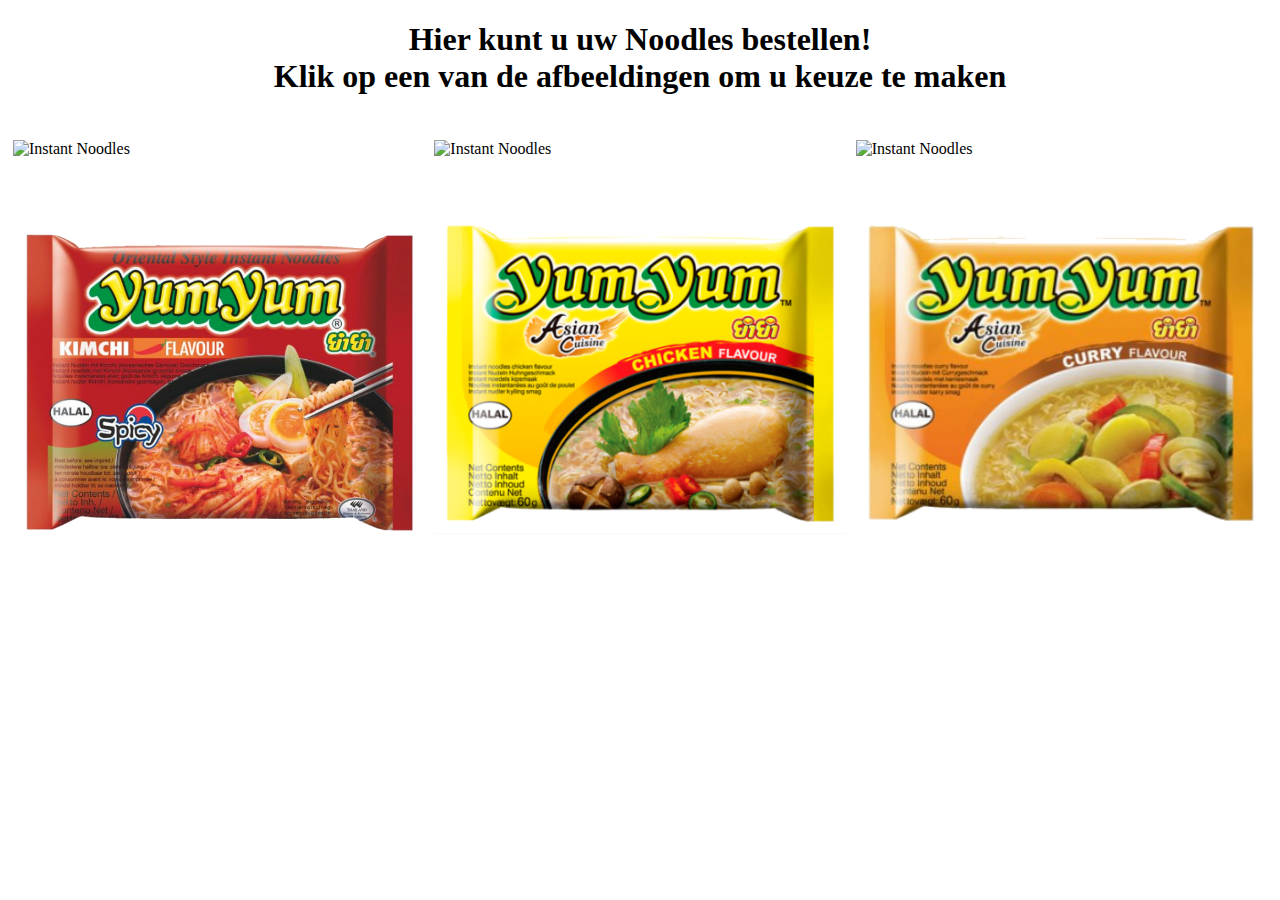
==== InstantNoodles.html @ 60b53bfa "Continue'd on my part" ====
<!DOCTYPE html>
<html lang="en">
<head>
    <meta charset="UTF-8">
    <link rel="stylesheet" href="stylesheet/stylesheet.css">
    <title>Instant Noodles</title>
</head>

<body>
<!--How to order noodles-->
<div class="NoodlesTitle">
    <h1>Hier kunt u uw Noodles bestellen!<BR>
    Klik op een van de afbeeldingen om u keuze te maken</h1>
</div>
<br>
<!--Images of the noodles-->
<div class="InstantNoodlesRow1">
  <div class="InstantNoodlesColumn1">
    <img src="Images/InstantNoodles2.1.png" alt="Instant Noodles" style="width:100%">
  </div>
  <div class="InstantNoodlesColumn1">
    <img src="Images/InstantNoodles2.2.png" alt="Instant Noodles" style="width:100%">
  </div>
  <div class="InstantNoodlesColumn1">
    <img src="Images/InstantNoodles2.3.png" alt="Instant Noodles" style="width:100%">
  </div>
</div>
<div class="InstantNoodlesRow2">
  <div class="InstantNoodlesColumn2">
    <img src="Images/InstantNoodles2.4.png" alt="Instant Noodles" style="width:100%">
  </div>
  <div class="InstantNoodlesColumn2">
    <img src="Images/InstantNoodles2.5.png" alt="Instant Noodles" style="width:100%">
  </div>
  <div class="InstantNoodlesColumn2">
    <img src="Images/InstantNoodles2.6.png" alt="Instant Noodles" style="width:100%">
  </div>
</div>

</body>

</html>
---- stylesheet/stylesheet.css ----
/* Jelle CSS */
/*styling for the order text (centering)*/
.NoodlesTitle {
    text-align:     center;
}

/*Styling for the first row of images*/
.InstantNoodlesRow1 {
    display: flex;
}

/*Styling for all the images in row 1*/
.InstantNoodlesColumn1 {
    flex: 33.33%;
    padding: 5px;
}

/*Styling for the second row of images*/
.InstantNoodlesRow2 {
    display: flex;
}

/*Styling for all the images in row 2*/
.InstantNoodlesColumn2 {
    flex: 33.33%;
    padding: 5px;
}
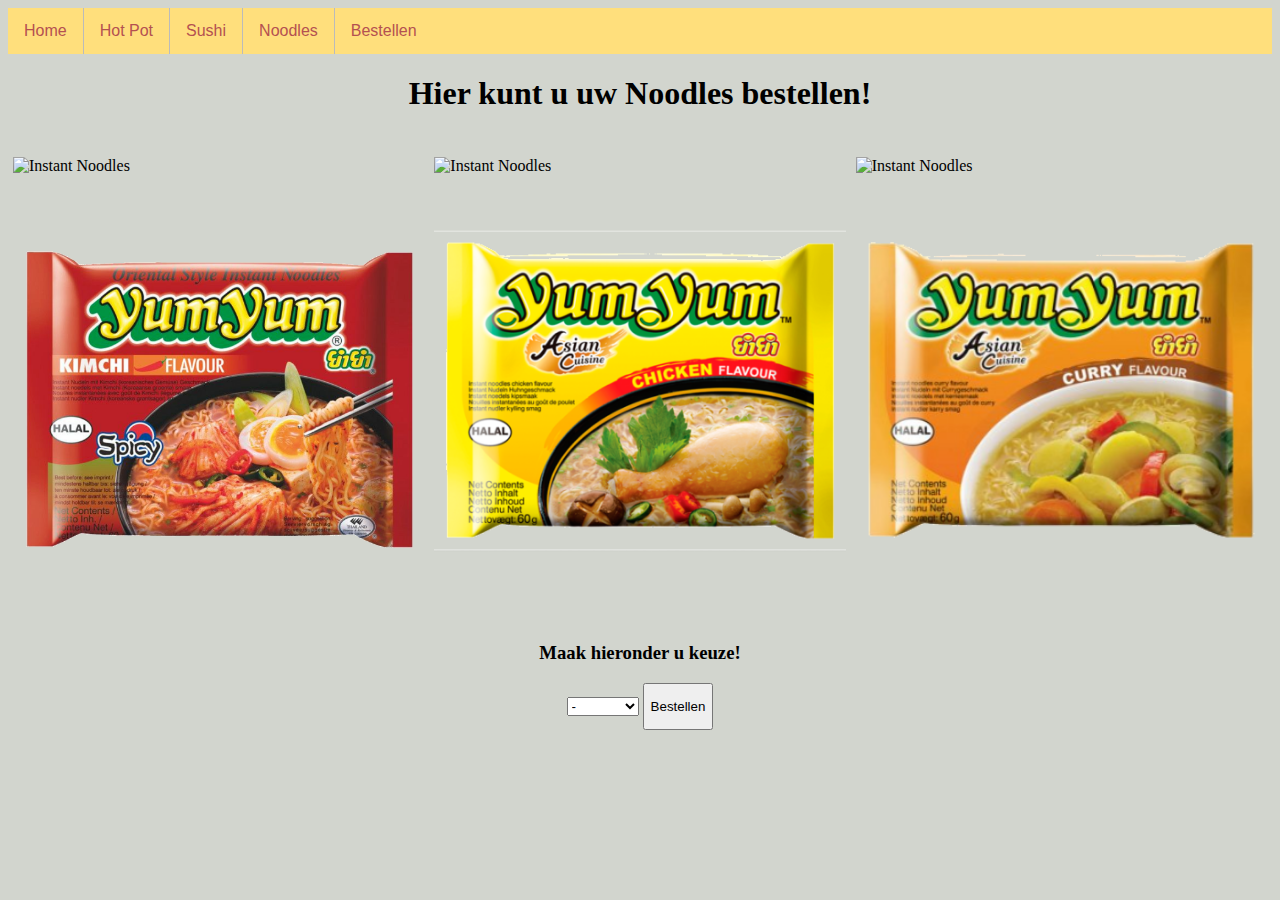
==== commit 084dc5c2: "added navbar and the background (for now)" ====
--- a/InstantNoodles.html
+++ b/InstantNoodles.html
@@ -7,10 +7,16 @@
 </head>
 
 <body>
+<ul style=>
+  <li><a href="home">Home</a></li>
+  <li><a href="#hotpot">Hot Pot</a></li>
+  <li><a href="#sushi">Sushi</a></li>
+  <li><a href="#noodles">Noodles</a></li>
+  <li><a href="#bestellen">Bestellen</a></li>
+</ul>
 <!--How to order noodles-->
 <div class="NoodlesTitle">
-    <h1>Hier kunt u uw Noodles bestellen!<BR>
-    Klik op een van de afbeeldingen om u keuze te maken</h1>
+    <h1>Hier kunt u uw Noodles bestellen!<BR></h1>
 </div>
 <br>
 <!--Images of the noodles-->
@@ -37,6 +43,23 @@
   </div>
 </div>
 
+<div class="NoodlesSelection">
+<form method="post"><br>
+  <!--Used to choose the taste that you like-->
+    <h3>Maak hieronder u keuze!</h3>
+      <select name="Noodles"> 
+          <option value="-">-</option>
+          <option value="Seafood">Seafood</option>
+          <option value="Duck">Duck</option>
+          <option value="Beef">Beef</option>
+          <option value="Kimchi">Kimchi</option>
+          <option value="Chicken">Chicken</option>
+          <option value="Curry">Curry</option>
+      </select> <button type="submit"><P>Bestellen</p></button>
+  </form>
+</div>
+  <br>
+
 </body>
 
 </html>--- a/stylesheet/stylesheet.css
+++ b/stylesheet/stylesheet.css
@@ -1,4 +1,40 @@
 /* Jelle CSS */
+/*Styling for the background (can change before the end of the project)*/
+body{
+    background-color:   #D2D5CE;
+}
+/*Navbar styling (can change before the end of the project)*/
+ul {
+    list-style-type: none;
+    margin: 0 auto;
+    padding: 0;
+    overflow: hidden;
+    background-color: #ffdf7c;
+}
+  
+li {
+    float: left;
+    border-right:1px solid #bbb;
+}
+  
+li:last-child {
+    border-right: none;
+}
+  
+li a {
+    display: block;
+    color: #b45151;
+    text-align: center;
+    padding: 14px 16px;
+    text-decoration: none;
+    font-family: Arial, sans-serif;
+    
+}
+  
+li a:hover:not(.active) {
+    background-color: #111;
+}
+/*End of navbar styling*/
 /*styling for the order text (centering)*/
 .NoodlesTitle {
     text-align:     center;
@@ -24,4 +60,8 @@
 .InstantNoodlesColumn2 {
     flex: 33.33%;
     padding: 5px;
+}
+
+.NoodlesSelection{
+    Text-align: center;
 }